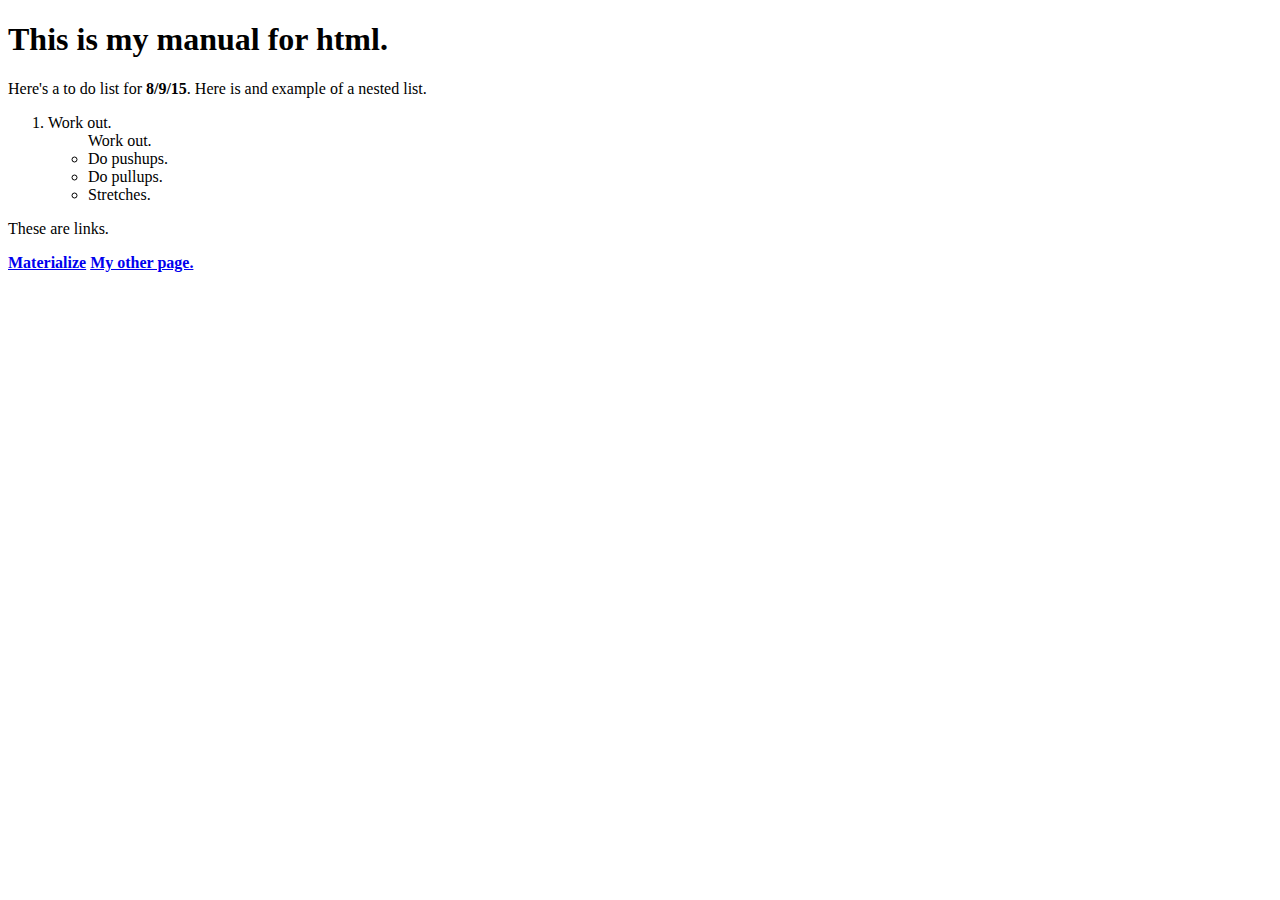
==== index.html @ de1b3db1 "Rename intro0.html into index.html" ====
<!DOCTYPE html>
<html>

<head>
	<title>First Basic Site</title>
</head>

<body>
	<h1>This is my manual for html.</h1>
	<p>Here's a to do list for <b>8/9/15</b>. Here is and example of a nested list.</p>
	<ol>
		<li> Work out.
			<ul>
			Work out.
				<li>Do pushups.</li>
				<li>Do pullups.</li>
				<li>Stretches.</li>
			</ul>
		</li>
	</ol>
	<p>These are links.</p>
	<a href="http://materializecss.com/"><b>Materialize</b></a>
	<a href="intro1.html"><b>My other page.</b></a>
</body>
</html>
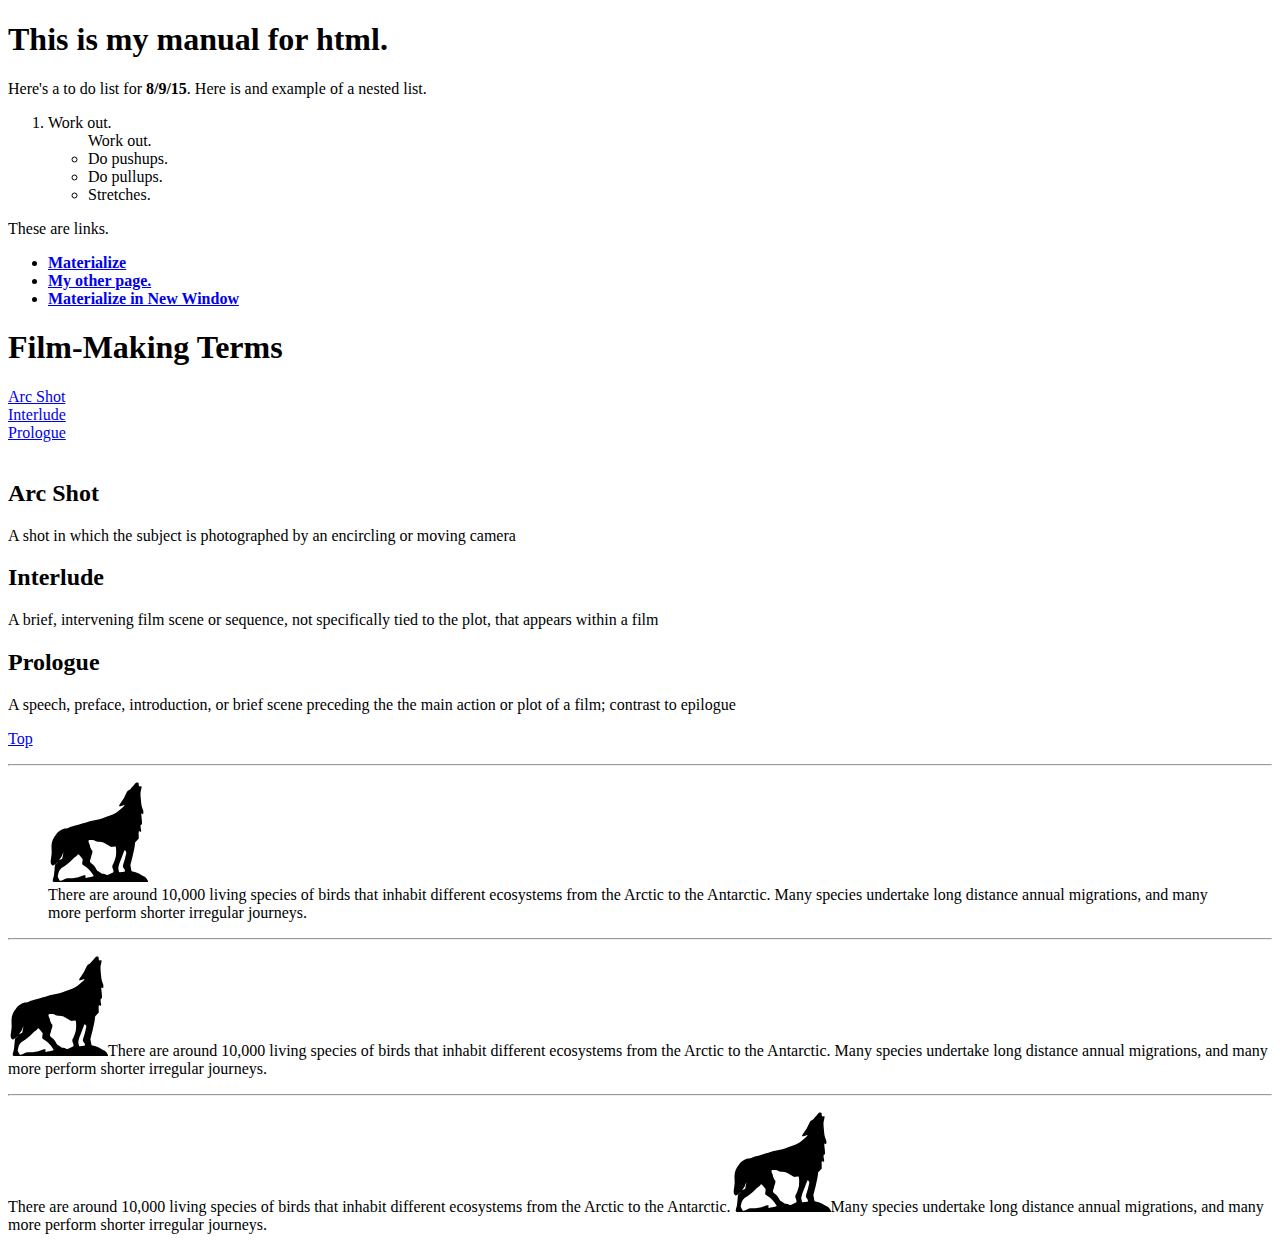
==== commit bc1585e3: "Put outgoing links on new lines" ====
--- a/index.html
+++ b/index.html
@@ -1,6 +1,5 @@
 <!DOCTYPE html>
 <html>
-
 <head>
 	<title>First Basic Site</title>
 </head>
@@ -19,7 +18,58 @@
 		</li>
 	</ol>
 	<p>These are links.</p>
-	<a href="http://materializecss.com/"><b>Materialize</b></a>
-	<a href="intro1.html"><b>My other page.</b></a>
+	
+	<ul>
+		<li><a href="http://materializecss.com/"><b>Materialize</b></a></li>
+		<li><a href="intro1.html"><b>My other page.</b></a></li>
+		<li><a href="http://materializecss.com/" target="_blank"><b>Materialize in New Window</b></a></li>
+	</ul>
+
+	<h1 id="top">Film-Making Terms</h1>
+	<a href="#arc_shot">Arc Shot</a><br />
+	<a href="#interlude">Interlude</a><br />
+	<a href="#prologue">Prologue</a><br /><br />
+	<h2 id="arc_shot">Arc Shot</h2>
+	<p>A shot in which the subject is photographed by an
+		 encircling or moving camera</p>
+	<h2 id="interlude">Interlude</h2>
+	<p>A brief, intervening film scene or sequence, not
+		 specifically tied to the plot, that appears
+		 within a film</p>
+	<h2 id="prologue">Prologue</h2>
+	<p>A speech, preface, introduction, or brief scene
+		 preceding the the main action or plot of a film;
+		 contrast to epilogue</p>
+	<p><a href="#top">Top</a></p>
+	
+	<hr />
+	<figure>
+		<img src="img/wolf.svg" alt="Bird" width="100"
+	 	height="100" />
+	 
+		 <figcaption>
+			There are around 10,000 living species of birds
+			 that inhabit different ecosystems from the
+			 Arctic to the Antarctic. Many species undertake
+			 long distance annual migrations, and many more
+			 perform shorter irregular journeys.
+		</figcaption>
+	</figure>
+	<hr />
+	<p><img src="img/wolf.svg" alt="Bird" width="100"
+	 height="100" />There are around 10,000 living
+	 species of birds that inhabit different
+	 ecosystems from the Arctic to the Antarctic. Many
+	 species undertake long distance annual
+	 migrations, and many more perform shorter
+	 irregular journeys.</p>
+	<hr />
+	<p>There are around 10,000 living species of birds
+	 that inhabit different ecosystems from the
+	 Arctic to the Antarctic.<img
+	 src="img/wolf.svg" alt="Bird" width="100"
+	 height="100" />Many species undertake long
+	 distance annual migrations, and many more perform
+	 shorter irregular journeys.</p>
 </body>
 </html>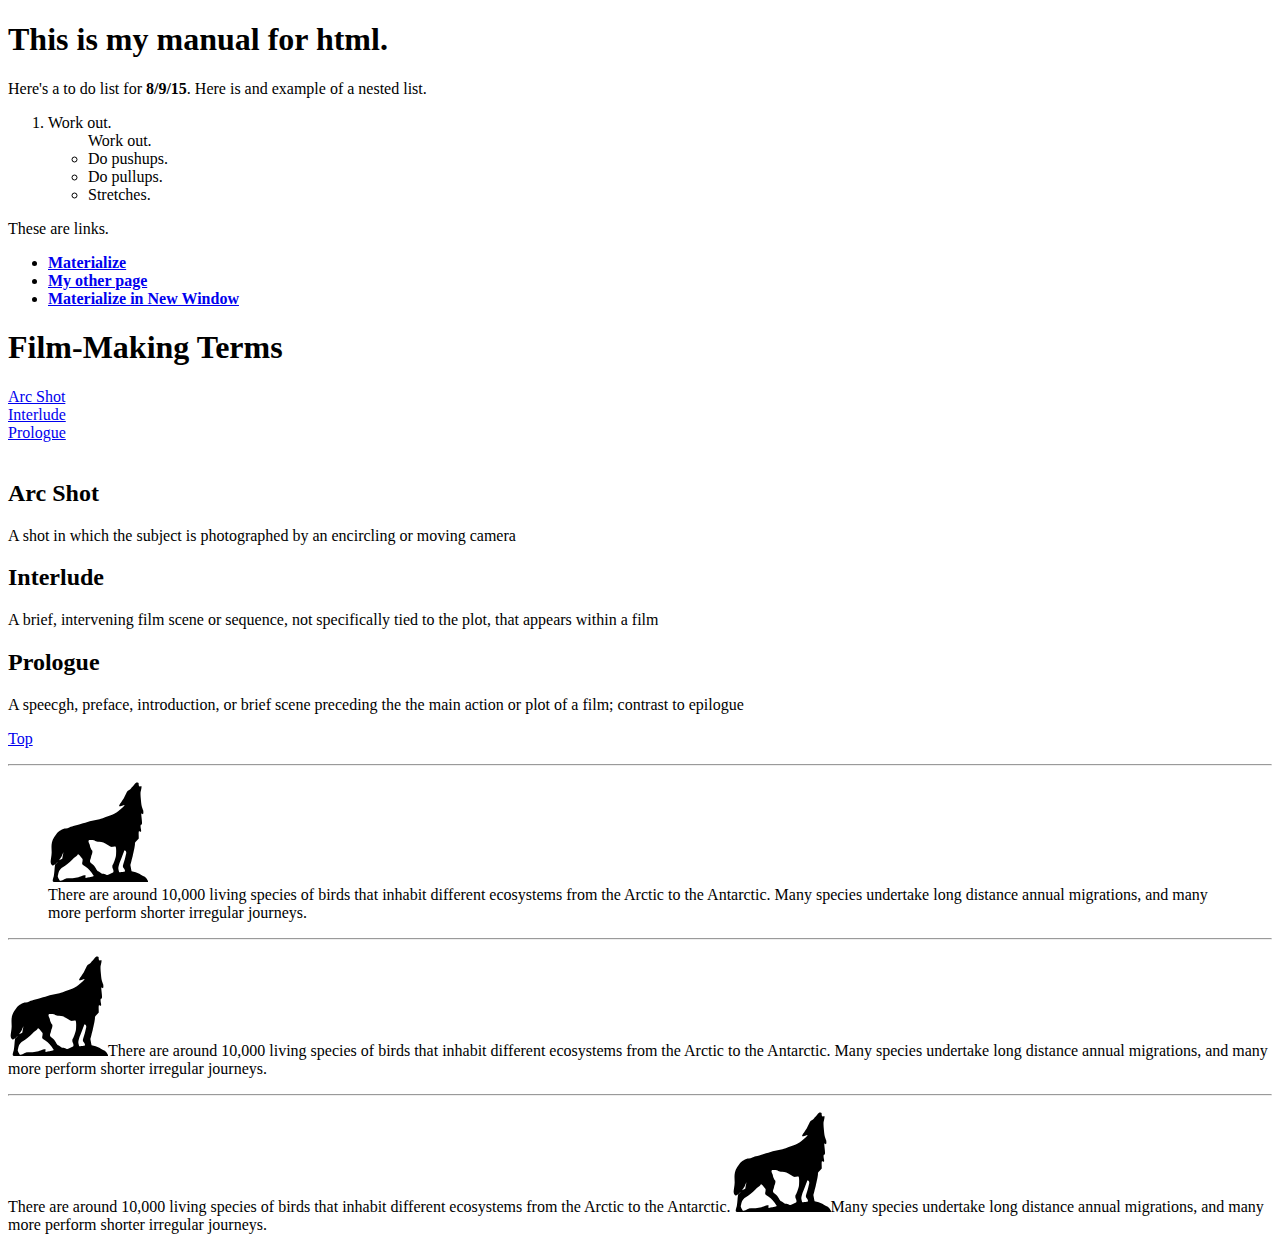
==== commit 76193ad6: "Remove unessasary white space" ====
--- a/index.html
+++ b/index.html
@@ -21,7 +21,7 @@
 	
 	<ul>
 		<li><a href="http://materializecss.com/"><b>Materialize</b></a></li>
-		<li><a href="intro1.html"><b>My other page.</b></a></li>
+		<li><a href="intro1.html"><b>My other page</b></a></li>
 		<li><a href="http://materializecss.com/" target="_blank"><b>Materialize in New Window</b></a></li>
 	</ul>
 
@@ -37,7 +37,7 @@
 		 specifically tied to the plot, that appears
 		 within a film</p>
 	<h2 id="prologue">Prologue</h2>
-	<p>A speech, preface, introduction, or brief scene
+	<p>A speecgh, preface, introduction, or brief scene
 		 preceding the the main action or plot of a film;
 		 contrast to epilogue</p>
 	<p><a href="#top">Top</a></p>
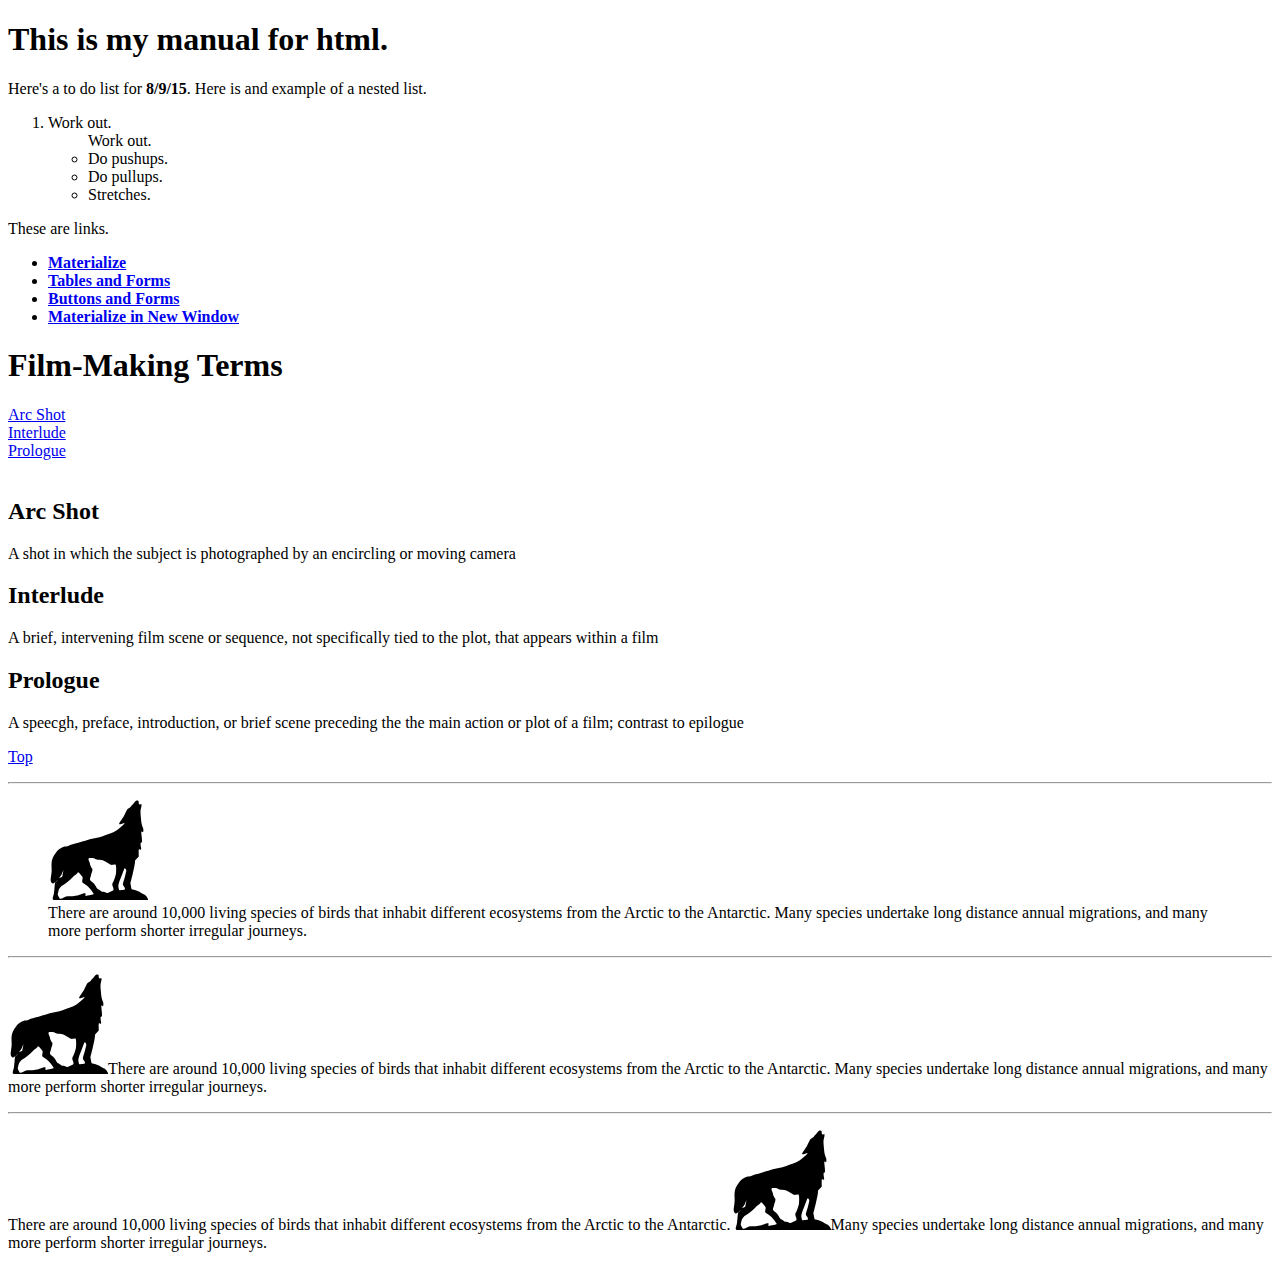
==== commit 89037e4b: "Add a page with another form in it" ====
--- a/index.html
+++ b/index.html
@@ -21,7 +21,8 @@
 	
 	<ul>
 		<li><a href="http://materializecss.com/"><b>Materialize</b></a></li>
-		<li><a href="intro1.html"><b>My other page</b></a></li>
+		<li><a href="intro1.html"><b>Tables and Forms</b></a></li>
+		<li><a href="intro2.html"><b>Buttons and Forms</b></a></li>
 		<li><a href="http://materializecss.com/" target="_blank"><b>Materialize in New Window</b></a></li>
 	</ul>
 
